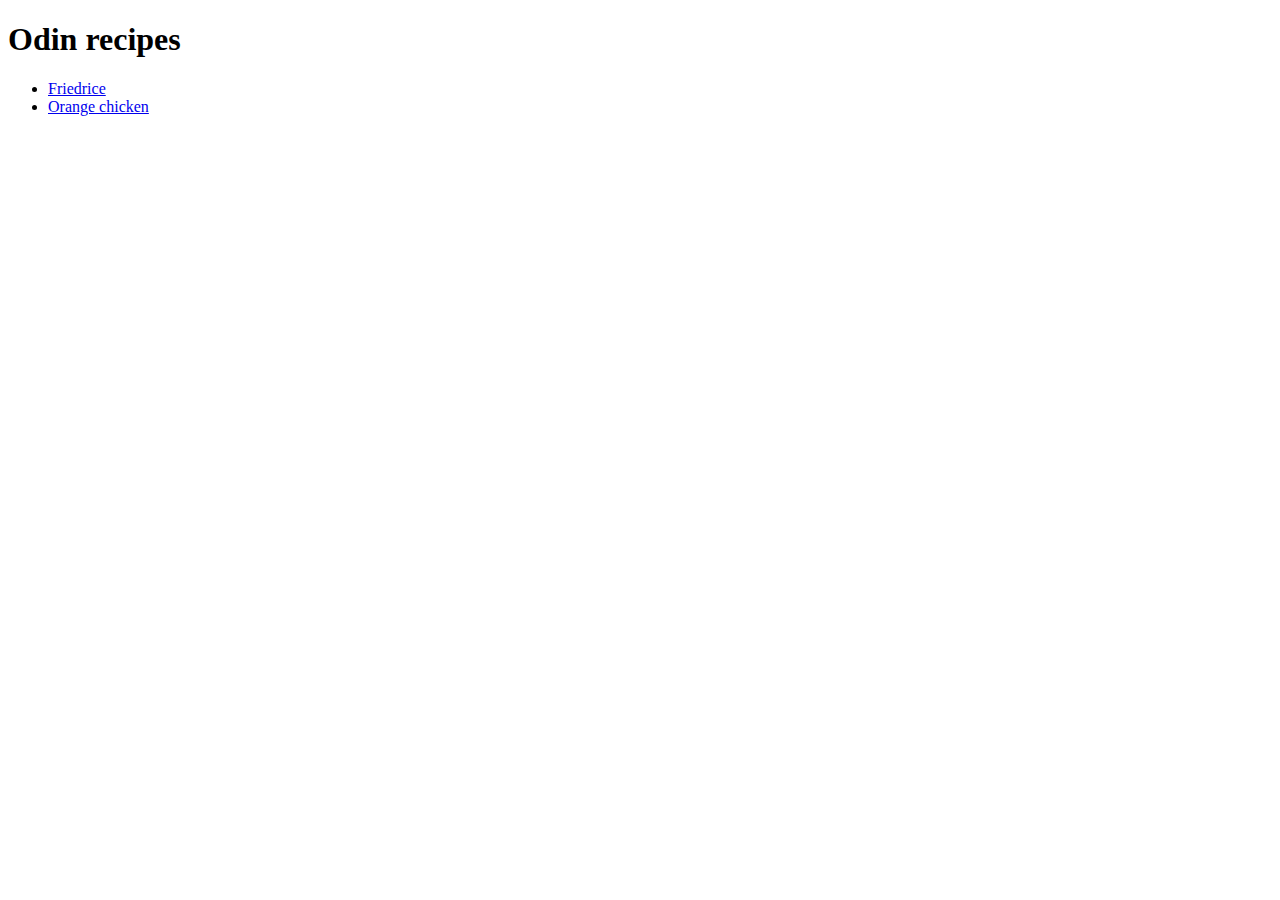
==== index.html @ 361b77d0 "Created files to begin project" ====
<!DOCTYPE html> 
<html lang="en">
    <head>
        <meta charset="UTF-8">
        <title>Odin recipes</title>
    </head>
    <body>
    <main>
        <h1>Odin recipes</h1>
        <ul>
            <li><a href="recipes/friedrice.html">Friedrice</a></li>
            <li><a href="recipes/orangeChicken.html">Orange chicken</a></li>
        </ul>
    </main>
    </body>
</html>
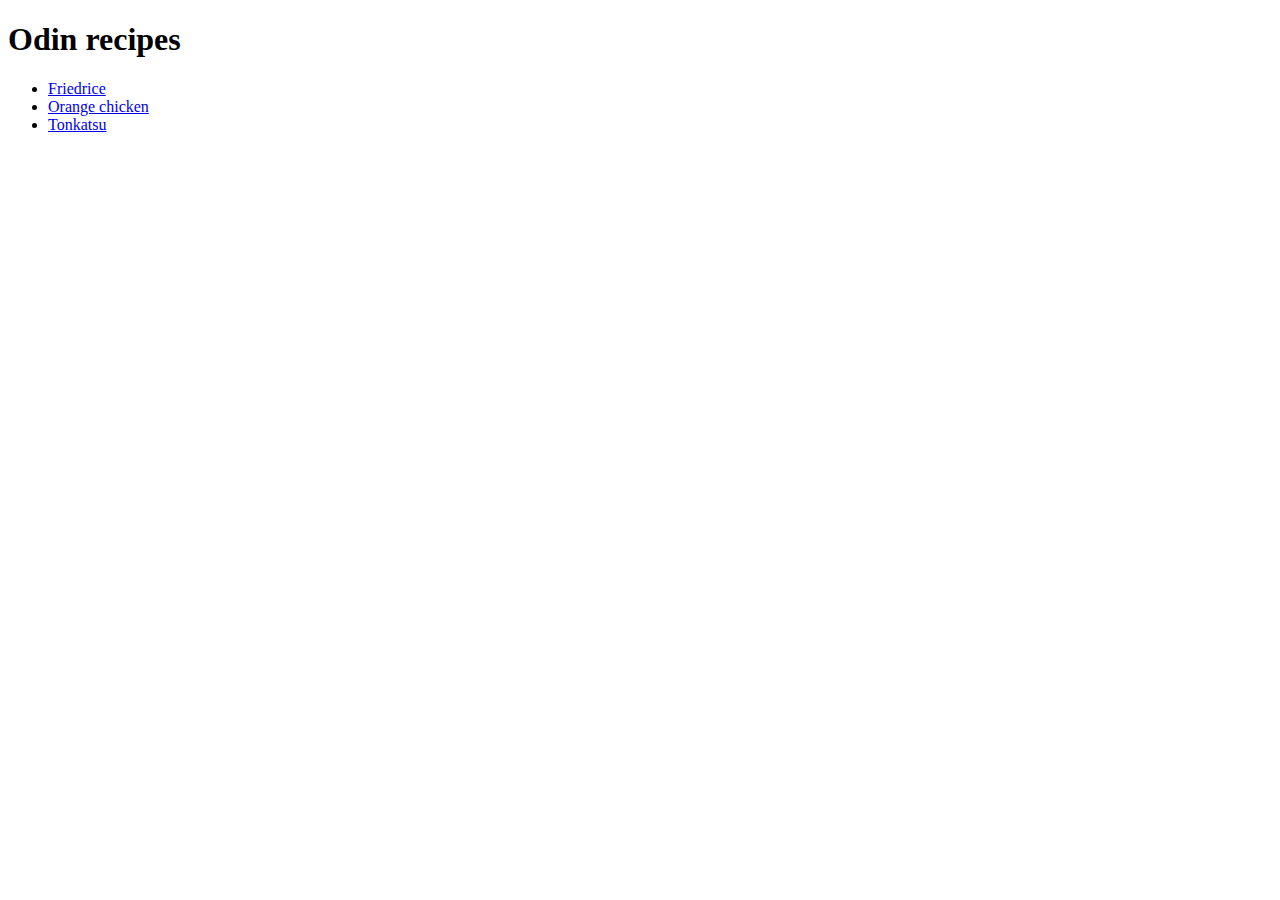
==== commit df305a2c: "added paragraphs and fixed image size to match every page" ====
--- a/index.html
+++ b/index.html
@@ -10,6 +10,7 @@
         <ul>
             <li><a href="recipes/friedrice.html">Friedrice</a></li>
             <li><a href="recipes/orangeChicken.html">Orange chicken</a></li>
+            <li><a href="recipes/tonkatsu.html">Tonkatsu</a></li>
         </ul>
     </main>
     </body>
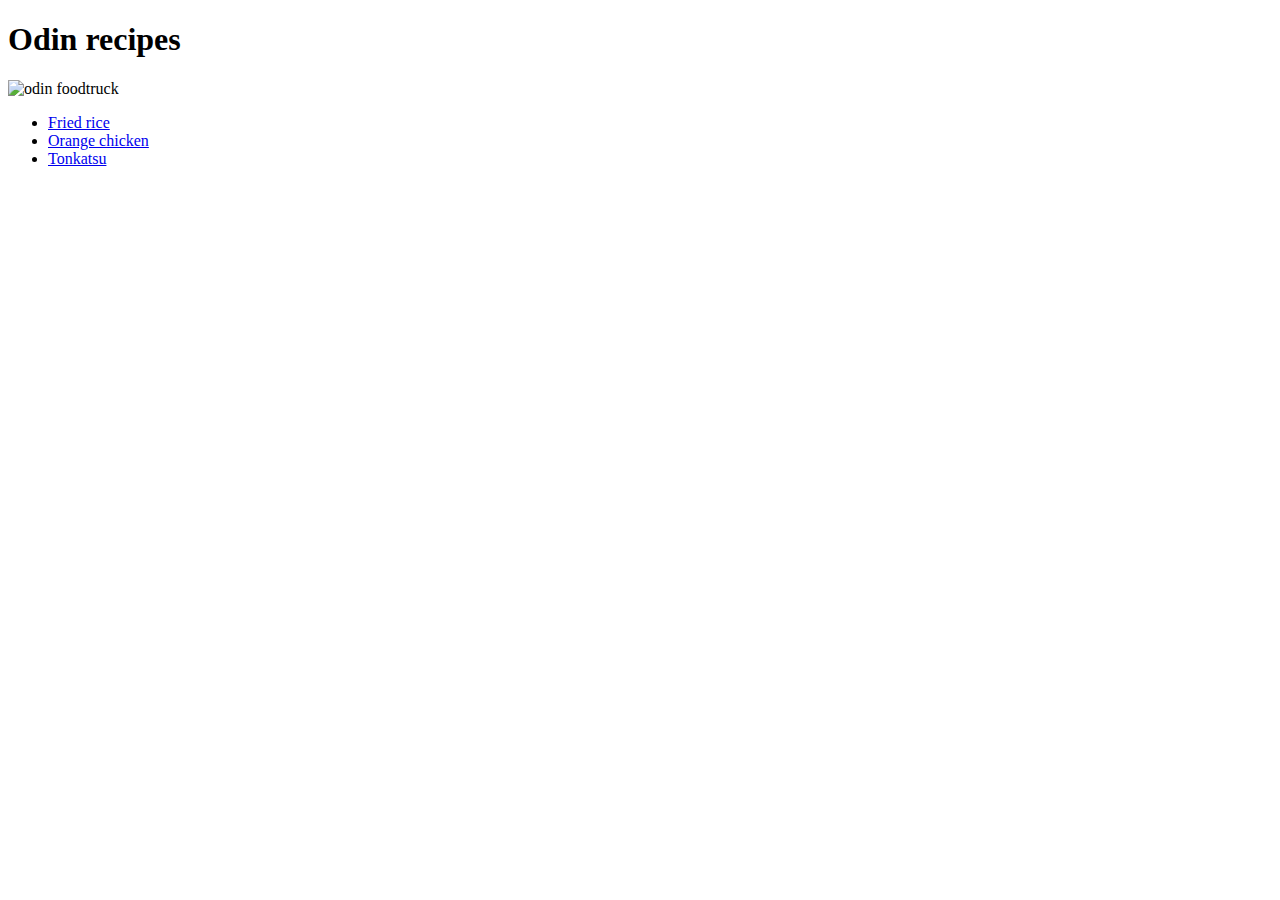
==== commit 4505f638: "Added formatting elements and a picture to mainpage" ====
--- a/index.html
+++ b/index.html
@@ -7,8 +7,9 @@
     <body>
     <main>
         <h1>Odin recipes</h1>
+        <img src="/images/odin.webp.jpg" alt="odin foodtruck" height="350px">
         <ul>
-            <li><a href="recipes/friedrice.html">Friedrice</a></li>
+            <li><a href="recipes/friedrice.html">Fried rice</a></li>
             <li><a href="recipes/orangeChicken.html">Orange chicken</a></li>
             <li><a href="recipes/tonkatsu.html">Tonkatsu</a></li>
         </ul>
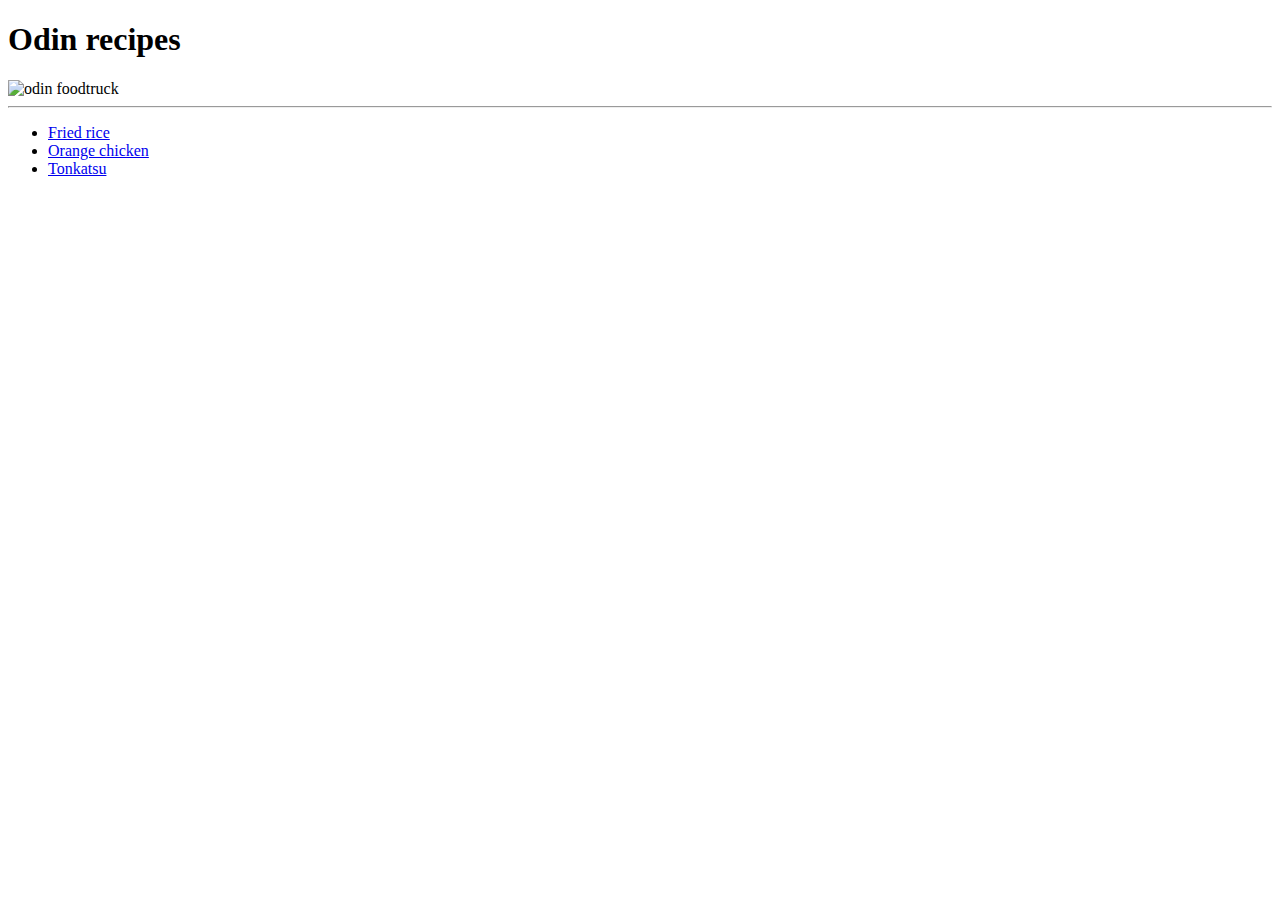
==== commit 91e9c183: "changed image on main" ====
--- a/index.html
+++ b/index.html
@@ -7,7 +7,8 @@
     <body>
     <main>
         <h1>Odin recipes</h1>
-        <img src="/images/odin.webp.jpg" alt="odin foodtruck" height="350px">
+        <img src="/images/odin.jpg" alt="odin foodtruck" height="350px">
+        <hr>
         <ul>
             <li><a href="recipes/friedrice.html">Fried rice</a></li>
             <li><a href="recipes/orangeChicken.html">Orange chicken</a></li>
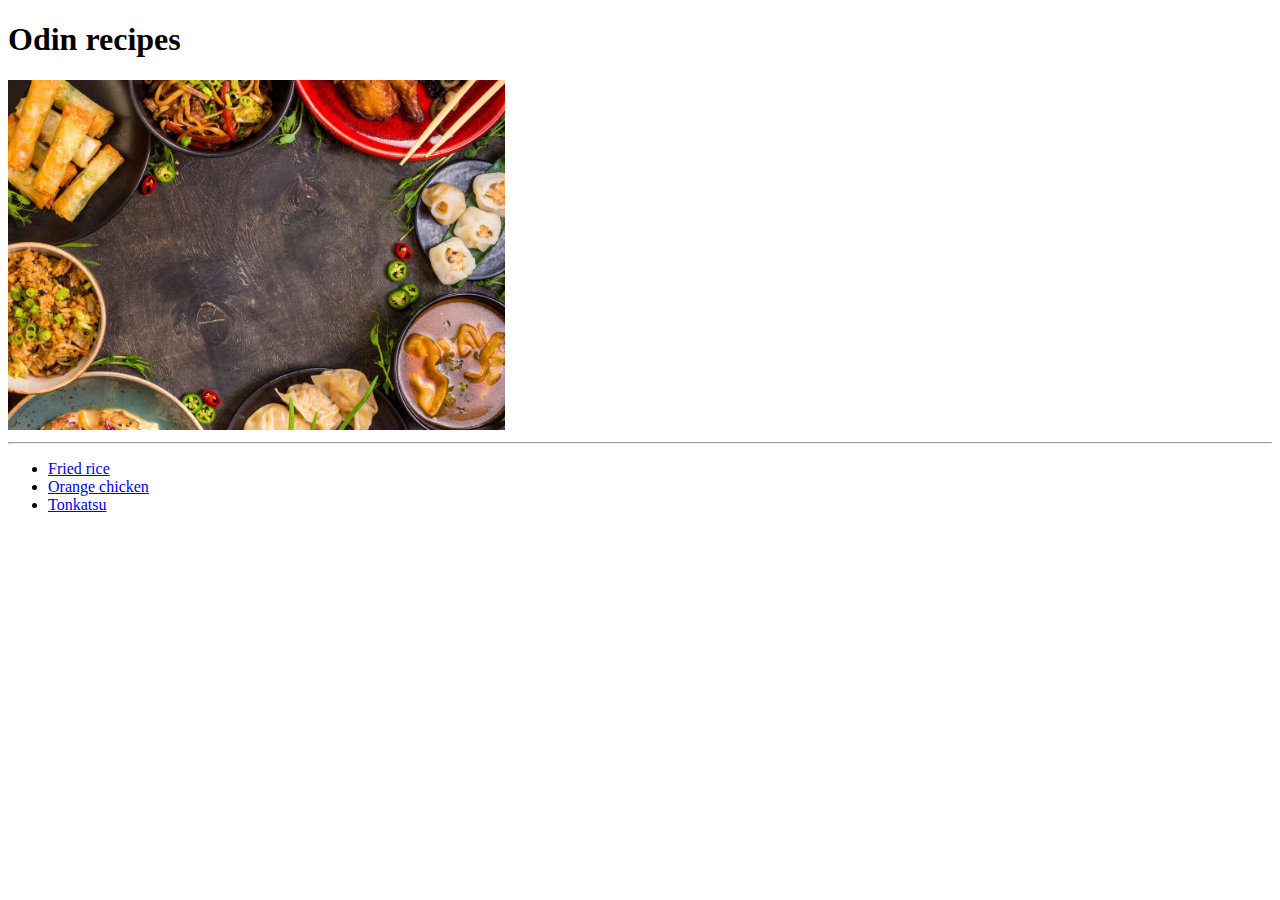
==== commit c7acc33e: "fixing github problem showing image" ====
--- a/index.html
+++ b/index.html
@@ -7,7 +7,7 @@
     <body>
     <main>
         <h1>Odin recipes</h1>
-        <img src="/images/odin.jpg" alt="odin foodtruck" height="350px">
+        <img src="images/odin.jpg" alt="odin foodtruck" height="350px">
         <hr>
         <ul>
             <li><a href="recipes/friedrice.html">Fried rice</a></li>
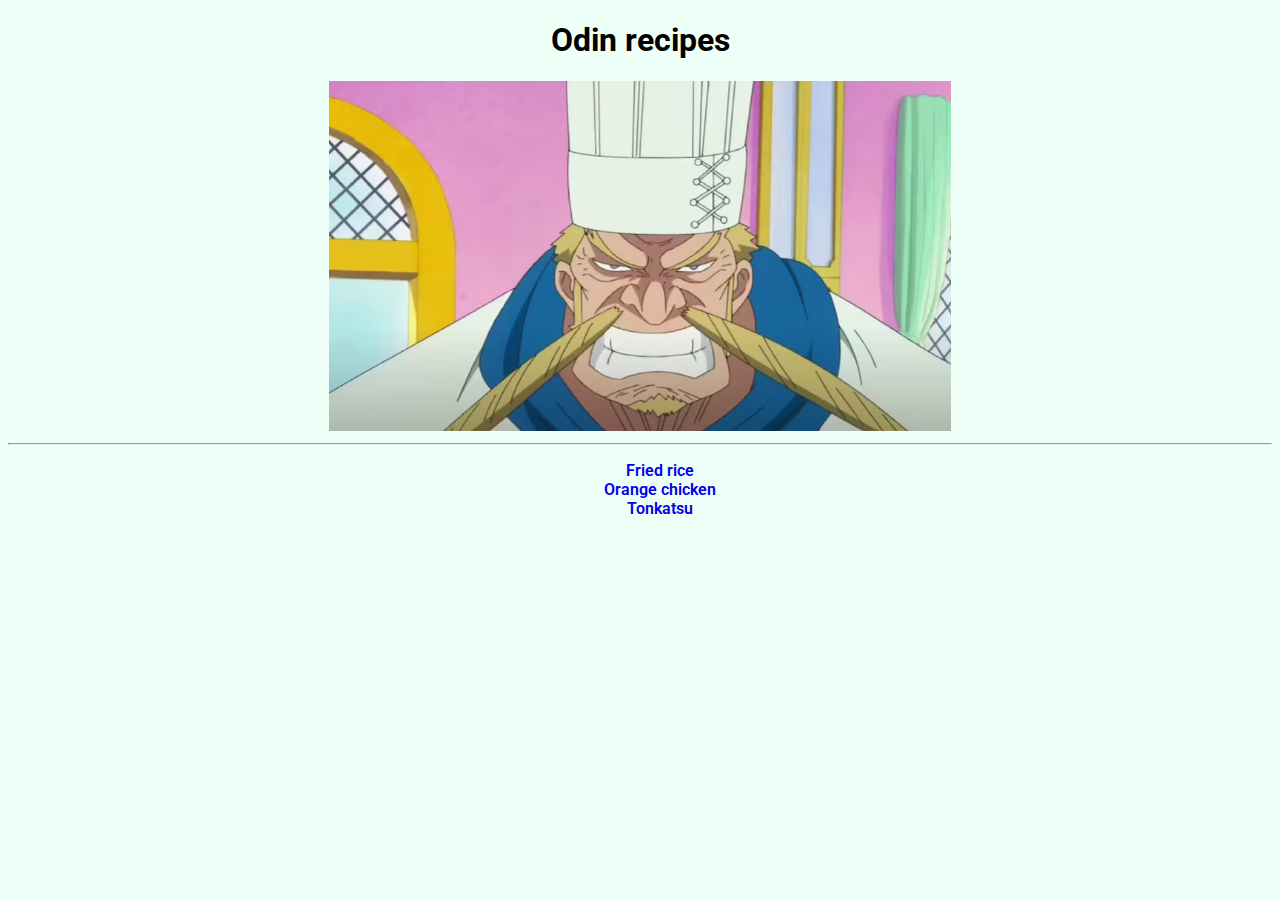
==== commit 34722afb: "the recipes project styled with css" ====
--- a/index.html
+++ b/index.html
@@ -3,11 +3,15 @@
     <head>
         <meta charset="UTF-8">
         <title>Odin recipes</title>
+        <link rel="stylesheet" href="styles.css">
+        <link rel="preconnect" href="https://fonts.googleapis.com">
+        <link rel="preconnect" href="https://fonts.gstatic.com" crossorigin>
+        <link href="https://fonts.googleapis.com/css2?family=Poppins:wght@100&family=Roboto:wght@100&display=swap" rel="stylesheet">
     </head>
     <body>
-    <main>
+    <main class="main">
         <h1>Odin recipes</h1>
-        <img src="images/odin.jpg" alt="odin foodtruck" height="350px">
+        <img id="main-pic" src="images/odin.jpg" alt="odin foodtruck">
         <hr>
         <ul>
             <li><a href="recipes/friedrice.html">Fried rice</a></li>
--- a/styles.css
+++ b/styles.css
@@ -0,0 +1,36 @@
+* {
+    font-family: 'Poppins', sans-serif;
+    font-family: 'Roboto', sans-serif;
+    background-color: #eefff8;
+    box-sizing: border-box;
+}
+ul {
+    list-style-type: none;
+}
+a {
+    text-decoration: none;
+    font-weight: 600;
+}
+.recipes{
+    text-align: center;
+    justify-content: center;
+    padding: 20px;
+}
+.main {
+    text-align: center;
+}
+img {
+    width: 350px;
+    height: 350px;
+}
+#main-pic{
+    height: 350px;
+    width: auto;
+}
+.ingredients {
+    list-style: none;
+    font-weight: 600;
+}
+.instructions{
+    list-style-position: inside;
+}